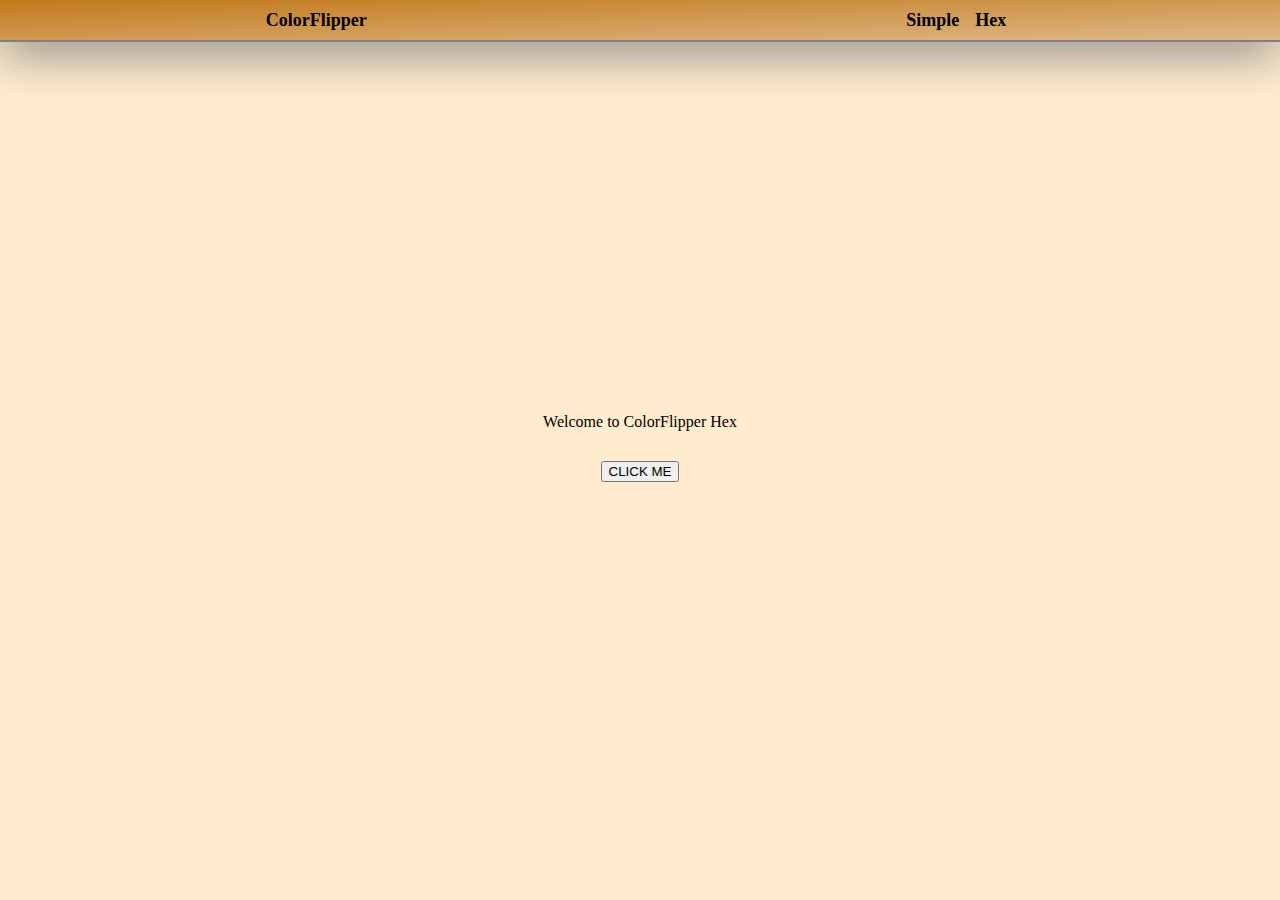
==== hex-mode.html @ 62587529 "Added links to hex page on navbar. Changed up some id's for hex page" ====
<!DOCTYPE html>
<html lang="en">
  <head>
    <meta charset="UTF-8" />
    <meta name="viewport" content="width=device-width, initial-scale=1.0" />
    <title>Color Flipper || Hex</title>
    <!-- styles -->
    <link rel="stylesheet" href="setup/styles.css" />
  </head>
  <body>
    <header class="nav-bar">
      <div class="color-flipper">
        <a href="/setup/index.html">ColorFlipper</a>
      </div>
      <div class="simple-hex-container">
        <div class="simple"><a href="setup/index.html" id="simple">Simple</a></div>
        <div class="hex"><a href="hex-mode.html" id="hex">Hex</a></div>
      </div>
    </header>
    <main>
      <div class="color-display" id="color-display-hex">Welcome to ColorFlipper Hex</div>
      <button class="random-color-btn" id="random-color-hex">CLICK ME</button>
    </main>

    <!-- javascript -->
    <script src="setup/app.js"></script>
  </body>
</html>
---- setup/styles.css ----
html {
  height: 100%;
}
body {
  height: 100%;
  padding: 0;
  margin: 0;
  background-color: blanchedalmond;
}
main {
  /* border: 1px red solid; */
  height: 90%;
  display: flex;
  flex-direction: column;
  justify-content: center;
  align-items: center;
}
main div,
button {
  margin: 15px;
}
.nav-bar {
  display: flex;
  justify-content: space-around;
  align-items: center;
  height: 40px;
  border-bottom: 2px grey solid;
  width: 100%;
  background-color: burlywood;
  font-size: large;
  font-weight: bold;
  box-shadow: 0 10px 50px grey;
  background-image: linear-gradient(to bottom right,rgb(194, 121, 27), burlywood );
}
.simple-hex-container {
  display: flex;
}
.simple {
  margin: 8px;
  /* border: 1px red solid; */
}
.color-flipper a {
  animation-name: colorChange;
  animation-duration: 8s;
  animation-iteration-count: infinite;
  animation-timing-function: ease-in-out;
  /* border: 1px red solid; */
}
.hex {
  margin: 8px;
  /* border: 1px red solid; */
}
a {
  color: black;
  text-decoration: none;
}
/* Animation for the color change on Color Flipper link to homepage */
.simple a {
  animation-name: colorChange;
  animation-duration: 5s;
  animation-iteration-count: infinite;
  animation-timing-function: ease-in-out;
}
.hex a {
  animation-name: colorChange;
  animation-duration: 6s;
  animation-iteration-count: infinite;
  animation-timing-function: ease-in-out;
}
@keyframes colorChange {
  0% {
    color: red;
  }
  33% {
    color: green;
  }
  66% {
    color: blue;
  }
  100% {
    color: red;
  }
}
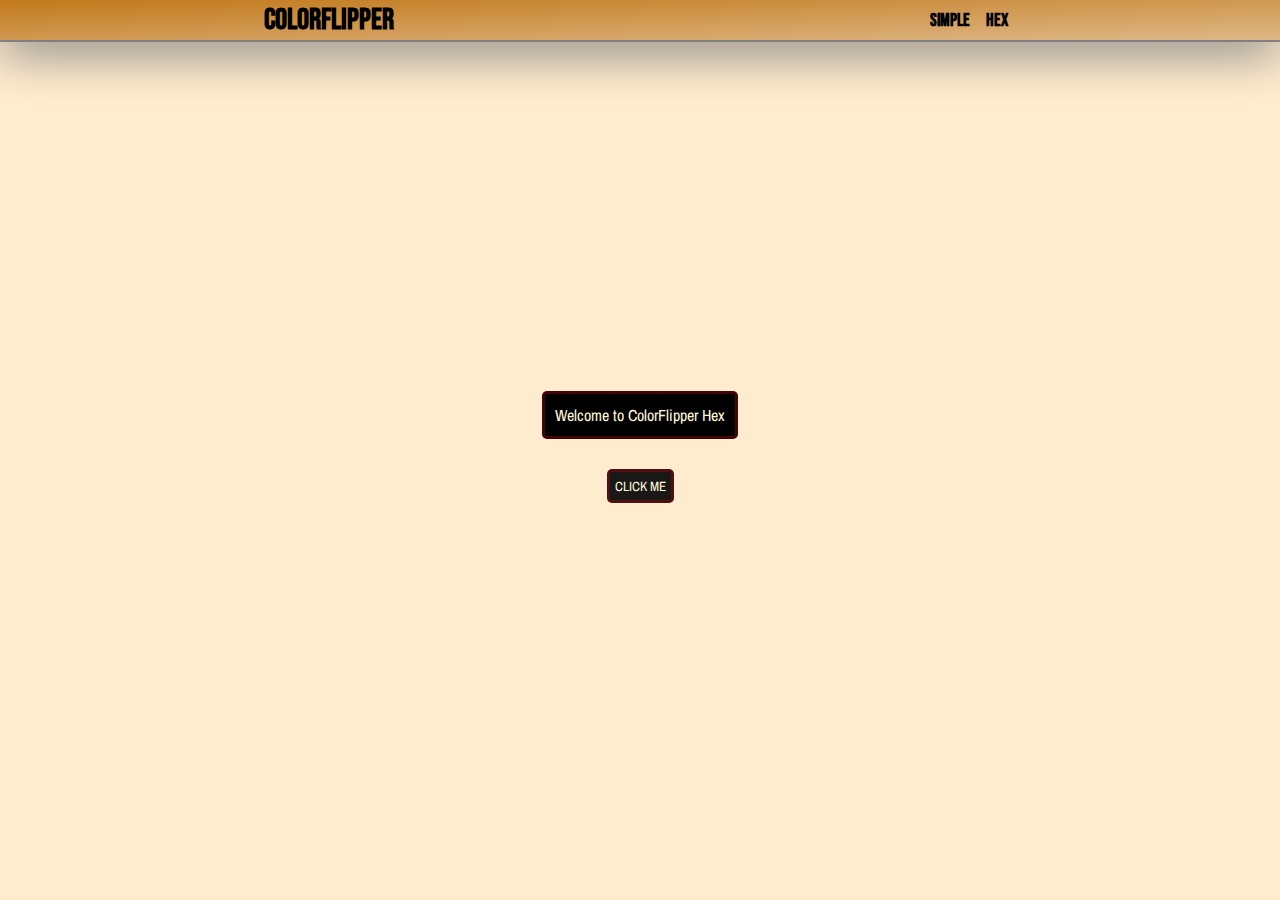
==== commit a00d6fe6: "Added finishing touches on styles, added fonts" ====
--- a/hex-mode.html
+++ b/hex-mode.html
@@ -6,6 +6,9 @@
     <title>Color Flipper || Hex</title>
     <!-- styles -->
     <link rel="stylesheet" href="setup/styles.css" />
+    <link rel="preconnect" href="https://fonts.gstatic.com">
+<link href="https://fonts.googleapis.com/css2?family=Bebas+Neue&display=swap" rel="stylesheet">
+<link href="https://fonts.googleapis.com/css2?family=Archivo+Narrow&display=swap" rel="stylesheet">
   </head>
   <body>
     <header class="nav-bar">
--- a/setup/styles.css
+++ b/setup/styles.css
@@ -46,14 +46,20 @@
   animation-timing-function: ease-in-out;
   /* border: 1px red solid; */
 }
+.color-flipper {
+  font-size: 30px;
+  font-family: 'Bebas Neue', cursive;
+}
 .hex {
   margin: 8px;
   /* border: 1px red solid; */
 }
 a {
+  font-family: 'Bebas Neue', cursive;
   color: black;
   text-decoration: none;
 }
+
 /* Animation for the color change on Color Flipper link to homepage */
 .simple a {
   animation-name: colorChange;
@@ -66,6 +72,26 @@
   animation-duration: 6s;
   animation-iteration-count: infinite;
   animation-timing-function: ease-in-out;
+}
+.simple a:hover, .hex a:hover {
+  animation: none;
+  color: #630E5F;
+}
+.color-display {
+  color: cornsilk;
+  background-color: black;
+  border-radius: 5px;
+  border: 3px rgba(148, 9, 9, 0.452) solid;
+  padding: 10px;
+  font-family: 'Archivo Narrow', sans-serif;
+}
+.random-color-btn {
+  color: cornsilk;
+  background-color: rgb(26, 23, 23);
+  border-radius: 5px;
+  border: 3px rgba(148, 9, 9, 0.452) solid;
+  padding: 5px;
+  font-family: 'Archivo Narrow', sans-serif;
 }
 @keyframes colorChange {
   0% {
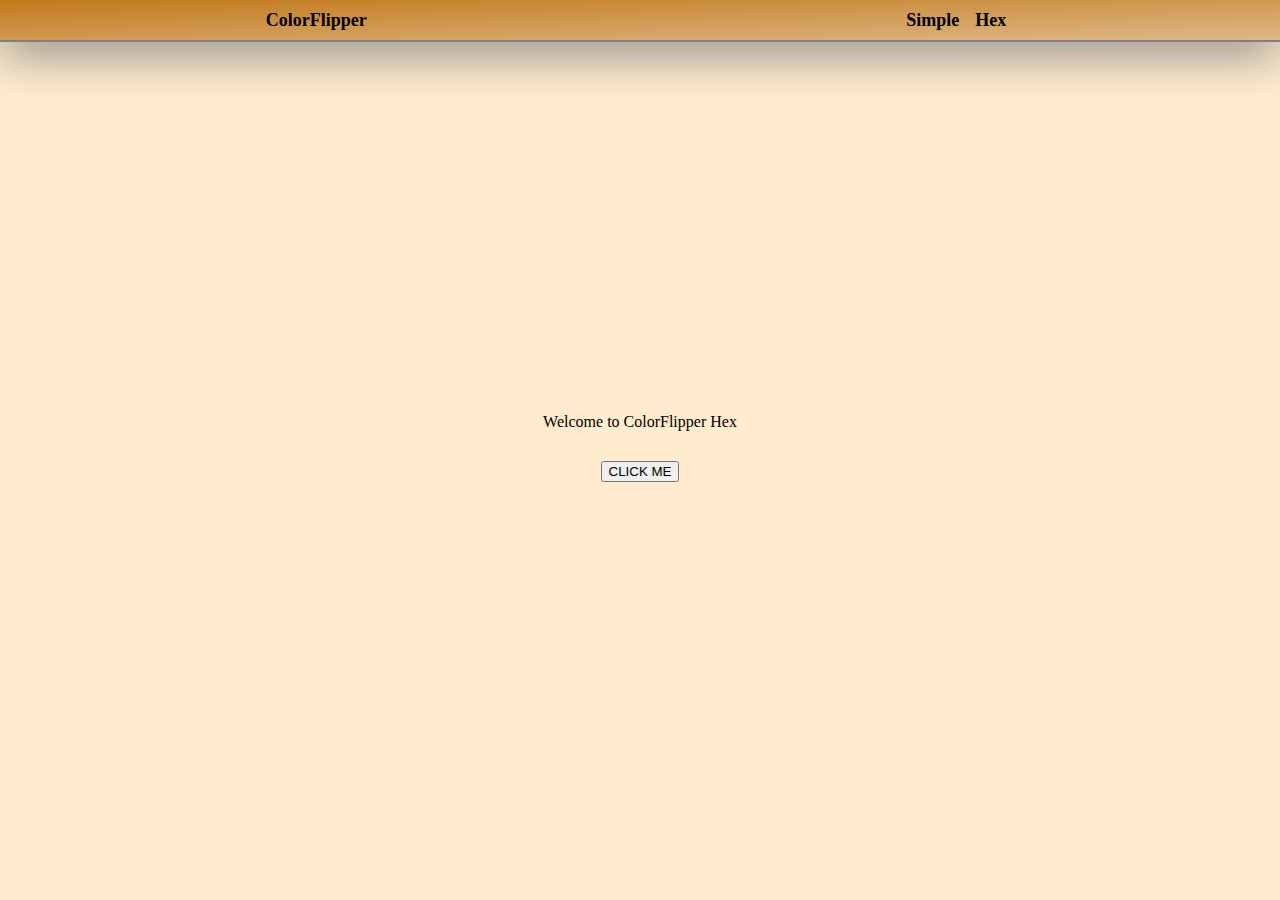
==== commit b098947f: "Merge pull request #14 from nss-evening-cohort-14/jr-hexmodeJS" ====
--- a/hex-mode.html
+++ b/hex-mode.html
@@ -6,9 +6,6 @@
     <title>Color Flipper || Hex</title>
     <!-- styles -->
     <link rel="stylesheet" href="setup/styles.css" />
-    <link rel="preconnect" href="https://fonts.gstatic.com">
-<link href="https://fonts.googleapis.com/css2?family=Bebas+Neue&display=swap" rel="stylesheet">
-<link href="https://fonts.googleapis.com/css2?family=Archivo+Narrow&display=swap" rel="stylesheet">
   </head>
   <body>
     <header class="nav-bar">
--- a/setup/styles.css
+++ b/setup/styles.css
@@ -46,20 +46,14 @@
   animation-timing-function: ease-in-out;
   /* border: 1px red solid; */
 }
-.color-flipper {
-  font-size: 30px;
-  font-family: 'Bebas Neue', cursive;
-}
 .hex {
   margin: 8px;
   /* border: 1px red solid; */
 }
 a {
-  font-family: 'Bebas Neue', cursive;
   color: black;
   text-decoration: none;
 }
-
 /* Animation for the color change on Color Flipper link to homepage */
 .simple a {
   animation-name: colorChange;
@@ -72,26 +66,6 @@
   animation-duration: 6s;
   animation-iteration-count: infinite;
   animation-timing-function: ease-in-out;
-}
-.simple a:hover, .hex a:hover {
-  animation: none;
-  color: #630E5F;
-}
-.color-display {
-  color: cornsilk;
-  background-color: black;
-  border-radius: 5px;
-  border: 3px rgba(148, 9, 9, 0.452) solid;
-  padding: 10px;
-  font-family: 'Archivo Narrow', sans-serif;
-}
-.random-color-btn {
-  color: cornsilk;
-  background-color: rgb(26, 23, 23);
-  border-radius: 5px;
-  border: 3px rgba(148, 9, 9, 0.452) solid;
-  padding: 5px;
-  font-family: 'Archivo Narrow', sans-serif;
 }
 @keyframes colorChange {
   0% {
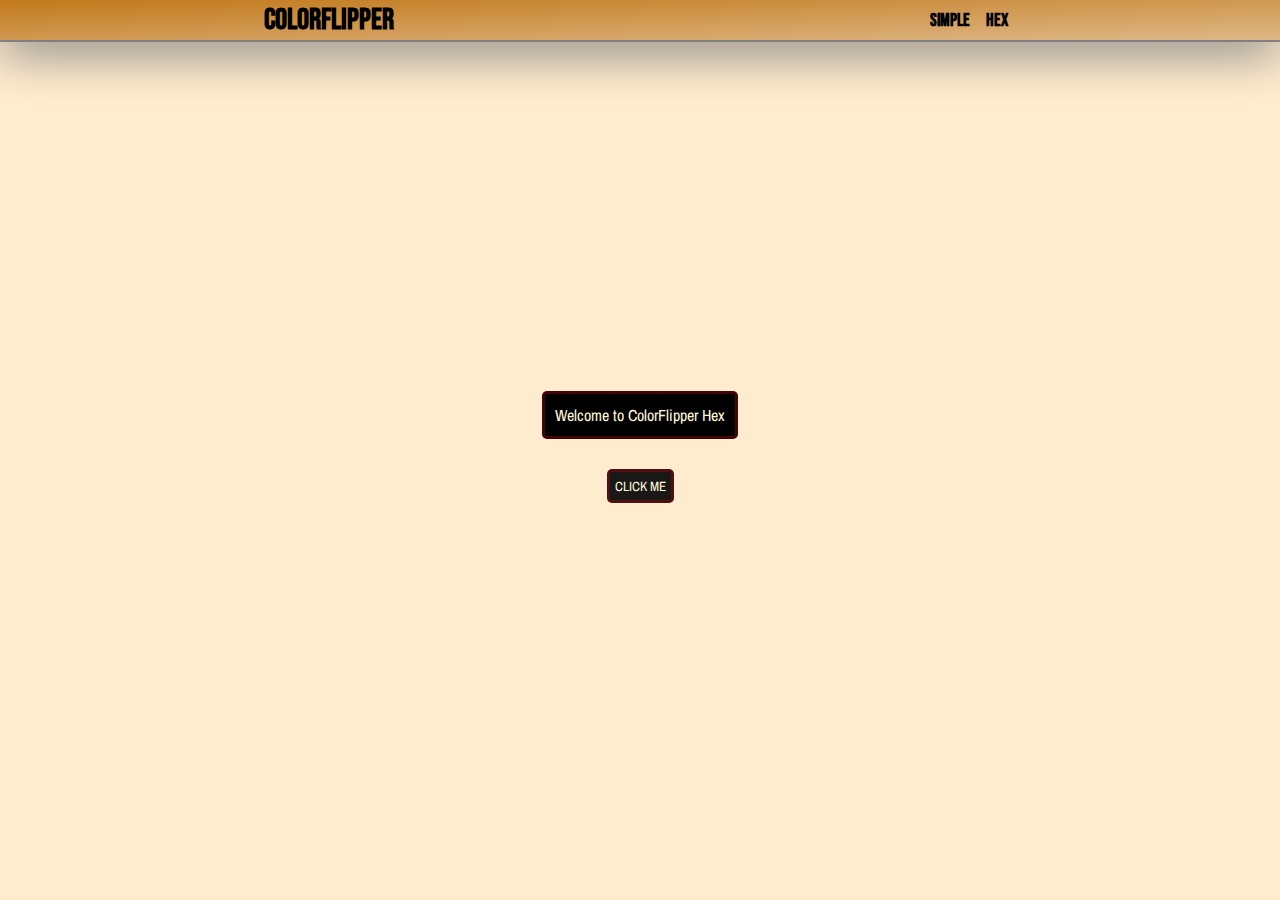
==== commit b671eb65: "Merge pull request #15 from nss-evening-cohort-14/jr-more-styles-fonts" ====
--- a/hex-mode.html
+++ b/hex-mode.html
@@ -6,6 +6,9 @@
     <title>Color Flipper || Hex</title>
     <!-- styles -->
     <link rel="stylesheet" href="setup/styles.css" />
+    <link rel="preconnect" href="https://fonts.gstatic.com">
+<link href="https://fonts.googleapis.com/css2?family=Bebas+Neue&display=swap" rel="stylesheet">
+<link href="https://fonts.googleapis.com/css2?family=Archivo+Narrow&display=swap" rel="stylesheet">
   </head>
   <body>
     <header class="nav-bar">
--- a/setup/styles.css
+++ b/setup/styles.css
@@ -46,14 +46,20 @@
   animation-timing-function: ease-in-out;
   /* border: 1px red solid; */
 }
+.color-flipper {
+  font-size: 30px;
+  font-family: 'Bebas Neue', cursive;
+}
 .hex {
   margin: 8px;
   /* border: 1px red solid; */
 }
 a {
+  font-family: 'Bebas Neue', cursive;
   color: black;
   text-decoration: none;
 }
+
 /* Animation for the color change on Color Flipper link to homepage */
 .simple a {
   animation-name: colorChange;
@@ -66,6 +72,26 @@
   animation-duration: 6s;
   animation-iteration-count: infinite;
   animation-timing-function: ease-in-out;
+}
+.simple a:hover, .hex a:hover {
+  animation: none;
+  color: #630E5F;
+}
+.color-display {
+  color: cornsilk;
+  background-color: black;
+  border-radius: 5px;
+  border: 3px rgba(148, 9, 9, 0.452) solid;
+  padding: 10px;
+  font-family: 'Archivo Narrow', sans-serif;
+}
+.random-color-btn {
+  color: cornsilk;
+  background-color: rgb(26, 23, 23);
+  border-radius: 5px;
+  border: 3px rgba(148, 9, 9, 0.452) solid;
+  padding: 5px;
+  font-family: 'Archivo Narrow', sans-serif;
 }
 @keyframes colorChange {
   0% {
